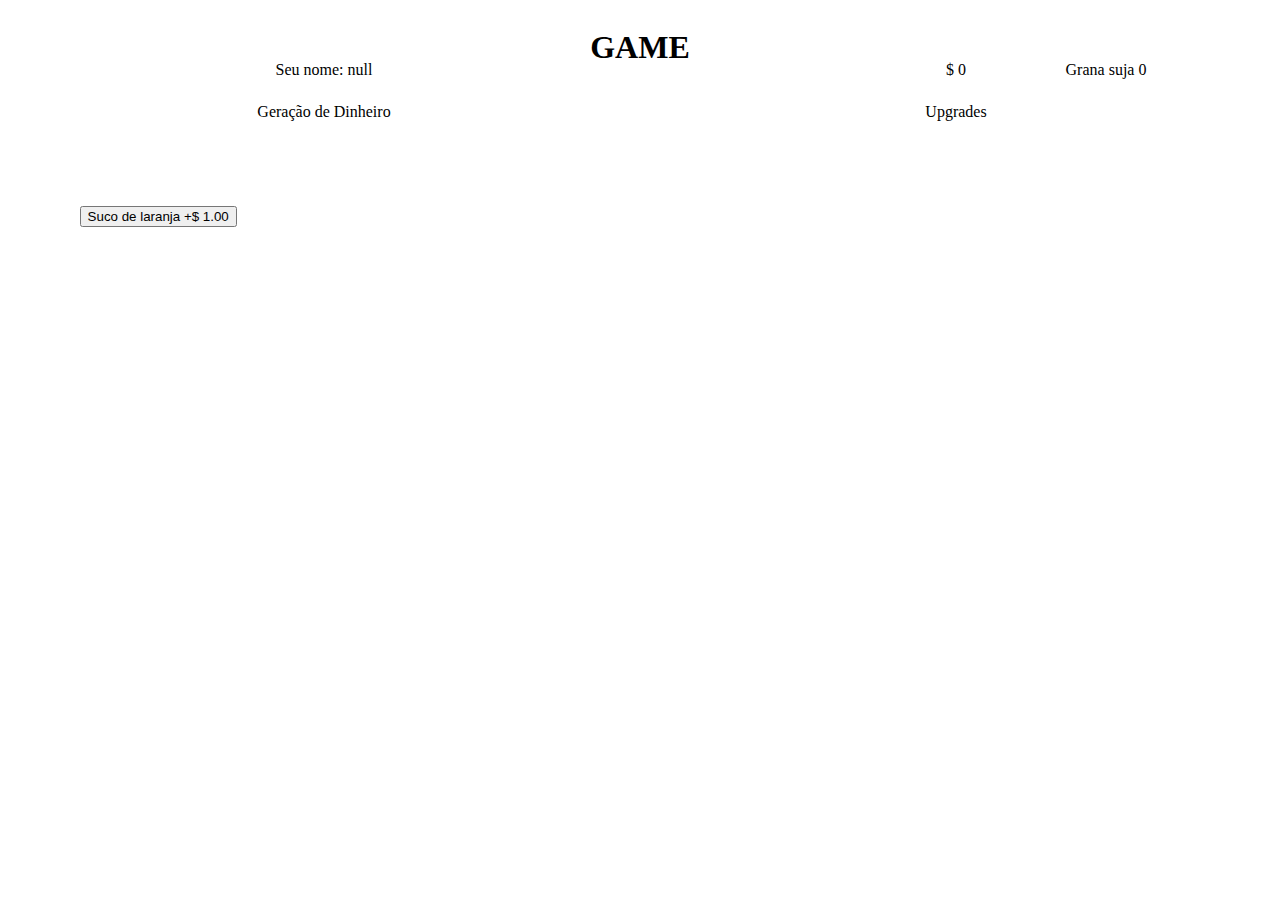
==== index.html @ 8a71e5c0 "Versão V1.0" ====
<!DOCTYPE html>
<html lang="pt-br">

<head>
    <meta charset="UTF-8">
    <title>Game</title>
    <link rel="stylesheet" href="style.css">
</head>

<body>

    <div id="alertDiv">

    </div>

    <h1>GAME</h1>

    <p id="nameOfPlayer">Seu nome: </p>
    <p id="moneyOfPlayer">$ 0</p>
    <p id="diamondsOfPlayer">Grana suja 0</p>
    <p id="generation">Geração de Dinheiro</p>
    <p id="upgrades">Upgrades</p>

    <div id="generationList">
        <ul>
            <li><button onclick="juice()" id="juice_of_orange">Suco de laranja +$ 1.00</button></li>
            <li><button id="perfume_of_magazine">Perfume de Revista</button></li>
            <li><button id="computer_maintenance">Manutenção de Computadores</button></li>
            <li><button id="drop_Shipping">Drop Shipping</button></li>
            <li><button id="Bitcoin">Bitcoin</button></li>
            <li><button id="loan_sharking">Agiotagem</button></li>
        </ul>
    </div>

    <div id="upgradesList">
        <ul>
            <li><button onclick="juiceMultiply()" id="juiceMult">Laranjão -$ 10.00</button></li>
            <li><button onclick="sellerJuice()" id="sellerJui">Vendedor de suco</button></li>
            <li><button onclick="teste()" id="technician">Técnico Ti</button></li>
            <li><button id="website">Site de vendas</button></li>
            <li><button id="queryBit">Mineradora Bitcoin</button></li>
            <li><button id="threaten">Cobrar</button></li>
        </ul>
    </div>
    <script src="script.js"></script>
</body>

</html>
---- style.css ----
body {
    display: grid;
    grid-template-columns: 50% 50%;
    grid-template-rows: 20% 10% 10% 60%;
}

#alertDiv {
    width: auto;
    height: auto;
    color: black;
    position: absolute;
}

h1 {
    text-align: center;
    grid-column-start: 1;
    grid-column-end: 3;
}

#nameOfPlayer {
    margin-top: 0;
    text-align: center;
    grid-row-start: 1;
    grid-row-start: 2;
    grid-column-start: 1;
    grid-column-end: 2;
}

li {
    list-style-type: none;
}

#buttons {
    margin: 10px;
    grid-column-start: 1;
    grid-column-end: 2;
}

button {
    margin-top: 10%;
}

#generationList {
    display: flex;
    align-items: center;
    margin-top: 5%;
    margin-left: 5%;
    grid-column-start: 1;
    grid-column-end: 2;
    grid-row-start: 3;
    grid-row-start: 4;
}

#upgradesList {
    display: flex;
    align-items: center;
    margin-top: 5%;
    margin-left: 5%;
    grid-column-start: 2;
    grid-column-end: 3;
    grid-row-start: 3;
    grid-row-start: 4;
}

#moneyOfPlayer {
    margin-top: 0;
    text-align: center;
    grid-row-start: 1;
    grid-row-start: 2;
    grid-column-start: 2;
    grid-column-end: 3;
}

#diamondsOfPlayer {
    margin-top: 0;
    text-align: center;
    margin-left: 300px;
    grid-row-start: 1;
    grid-row-start: 2;
    grid-column-start: 2;
    grid-column-end: 3;
}

#upgrades {
    text-align: center;
}

#generation {
    text-align: center;
}
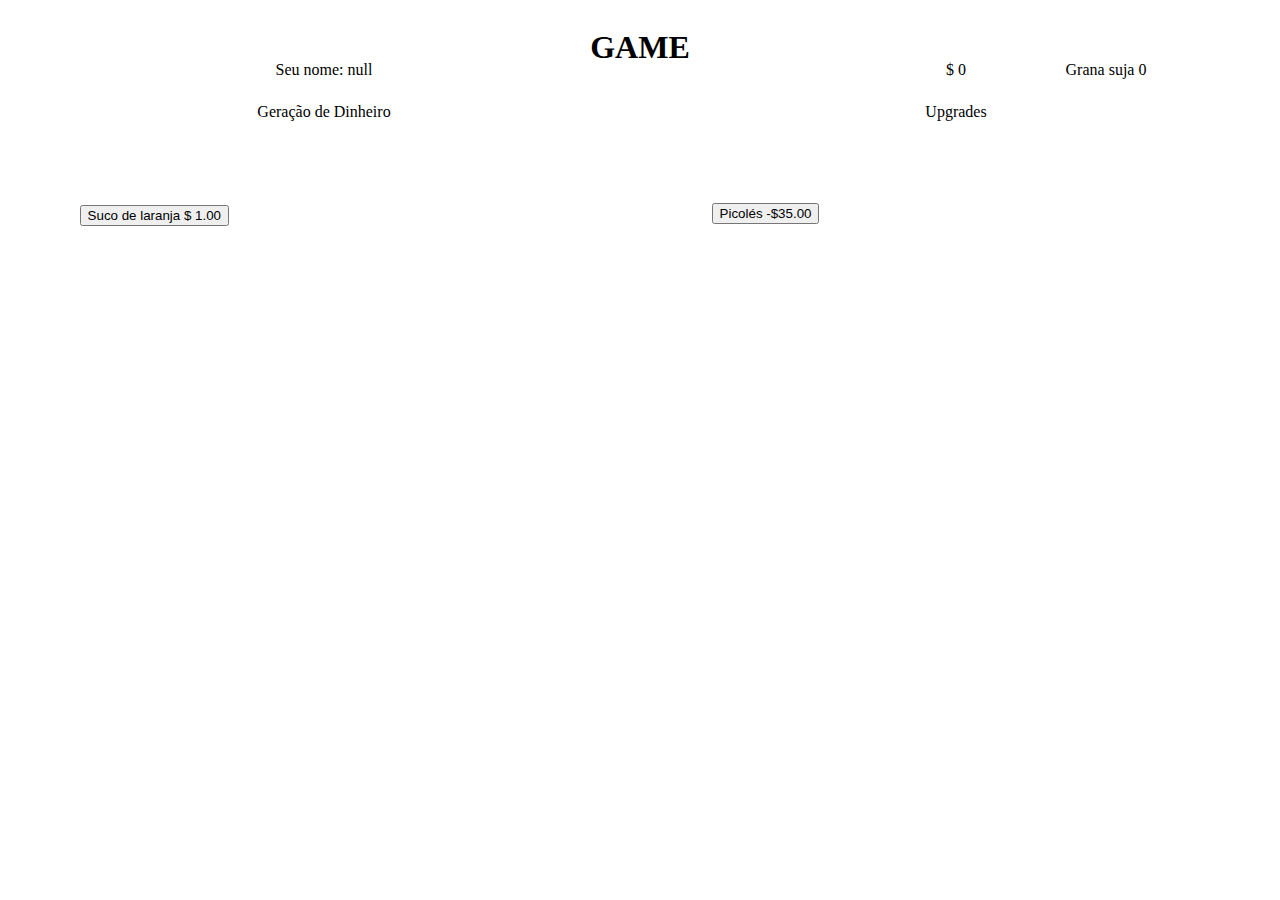
==== commit 8bdb37df: "Adicionados Picolé e feitas algumas alterações" ====
--- a/index.html
+++ b/index.html
@@ -23,8 +23,8 @@
 
     <div id="generationList">
         <ul>
-            <li><button onclick="juice()" id="juice_of_orange">Suco de laranja +$ 1.00</button></li>
-            <li><button id="perfume_of_magazine">Perfume de Revista</button></li>
+            <li><button onclick="juice()" id="juice_of_orange">Suco de laranja $ 1.00</button></li>
+            <li><button id="popsicle">Picolé $3.50</button></li>
             <li><button id="computer_maintenance">Manutenção de Computadores</button></li>
             <li><button id="drop_Shipping">Drop Shipping</button></li>
             <li><button id="Bitcoin">Bitcoin</button></li>
@@ -34,9 +34,10 @@
 
     <div id="upgradesList">
         <ul>
-            <li><button onclick="juiceMultiply()" id="juiceMult">Laranjão -$ 10.00</button></li>
-            <li><button onclick="sellerJuice()" id="sellerJui">Vendedor de suco</button></li>
-            <li><button onclick="teste()" id="technician">Técnico Ti</button></li>
+            <li><button onclick="juiceMultiply()" id="juiceMult">Caixa de Laranja -$ 10.00</button></li>
+            <li><button onclick="sellerJuice()" id="sellerJui">Contratar vendedor de Suco -$1500</button></li>
+            <li><button onclick="more_flavors()" id="moreFlavors">Picolés -$35.00</button></li>
+            <li><button id="technician">Técnico Ti</button></li>
             <li><button id="website">Site de vendas</button></li>
             <li><button id="queryBit">Mineradora Bitcoin</button></li>
             <li><button id="threaten">Cobrar</button></li>
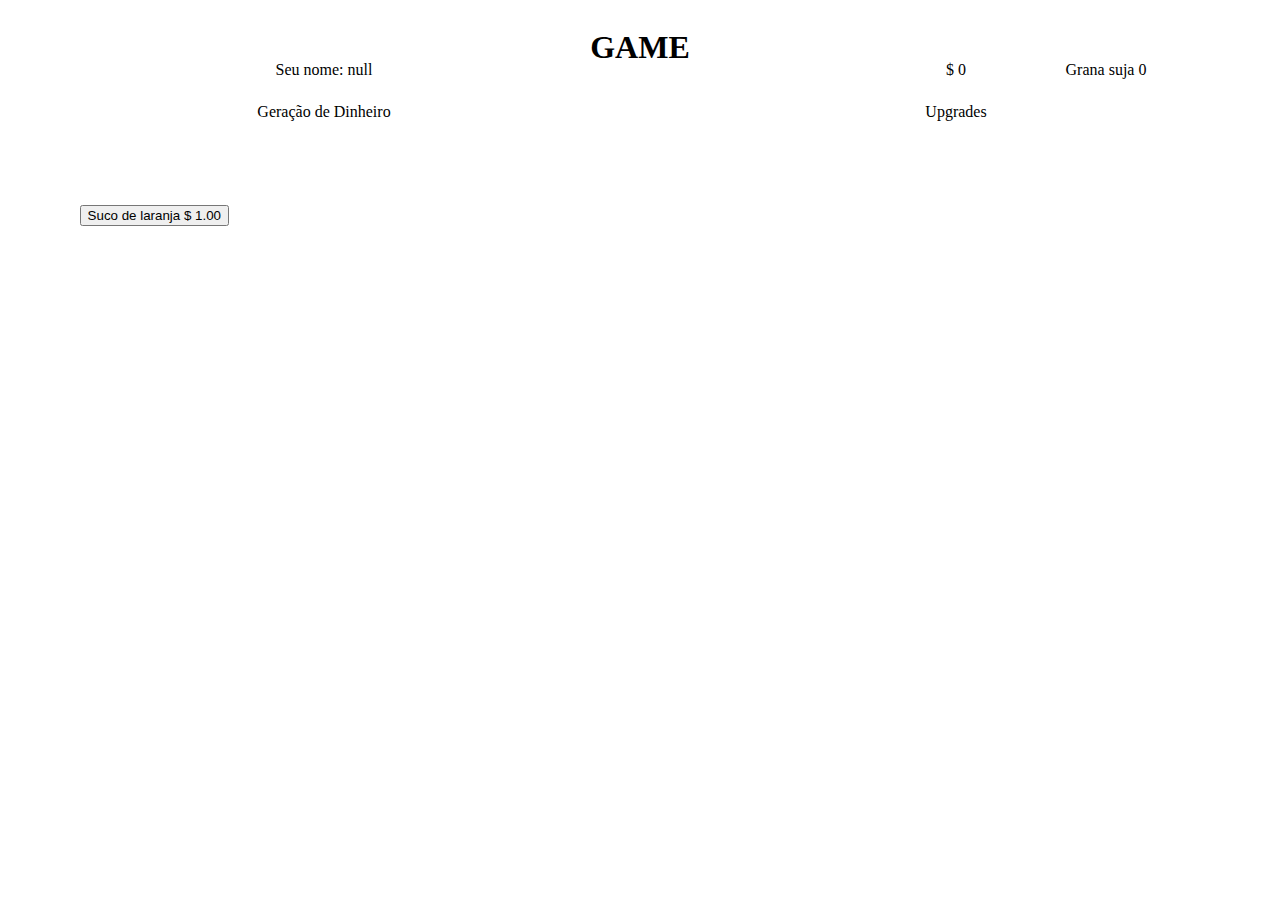
==== commit a77d20ef: "Finalizada a adição do picolé" ====
--- a/index.html
+++ b/index.html
@@ -24,7 +24,7 @@
     <div id="generationList">
         <ul>
             <li><button onclick="juice()" id="juice_of_orange">Suco de laranja $ 1.00</button></li>
-            <li><button id="popsicle">Picolé $3.50</button></li>
+            <li><button onclick="popsicle()" id="popsicle">Picolé $ 3.50</button></li>
             <li><button id="computer_maintenance">Manutenção de Computadores</button></li>
             <li><button id="drop_Shipping">Drop Shipping</button></li>
             <li><button id="Bitcoin">Bitcoin</button></li>
@@ -34,9 +34,9 @@
 
     <div id="upgradesList">
         <ul>
-            <li><button onclick="juiceMultiply()" id="juiceMult">Caixa de Laranja -$ 10.00</button></li>
-            <li><button onclick="sellerJuice()" id="sellerJui">Contratar vendedor de Suco -$1500</button></li>
-            <li><button onclick="more_flavors()" id="moreFlavors">Picolés -$35.00</button></li>
+            <li><button onclick="juiceMultiply()" id="juiceMult">Caixa de laranjas -$ 10.00</button></li>
+            <li><button onclick="sellerJuice()" id="sellerJui">Contratar vendedor de Suco -$ 1500.00</button></li>
+            <li><button onclick="more_flavors()" id="moreFlavors">Picolés -$ 35.00</button></li>
             <li><button id="technician">Técnico Ti</button></li>
             <li><button id="website">Site de vendas</button></li>
             <li><button id="queryBit">Mineradora Bitcoin</button></li>
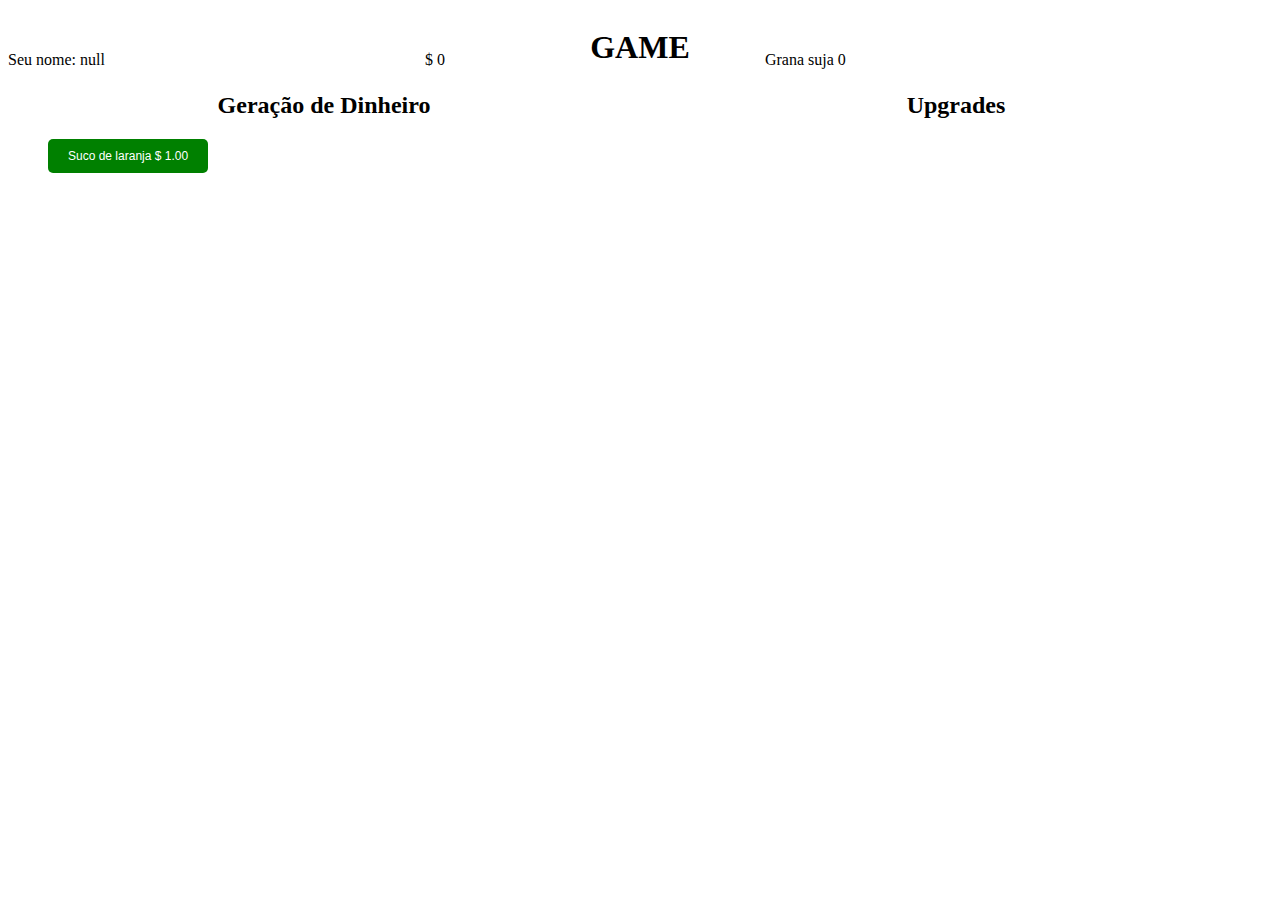
==== commit 8e3df4f2: "Correções" ====
--- a/index.html
+++ b/index.html
@@ -9,19 +9,16 @@
 
 <body>
 
-    <div id="alertDiv">
+    <h1>GAME</h1>
 
+    <div id="playerInfo">
+        <p id="nameOfPlayer">Seu nome: </p>
+        <p id="moneyOfPlayer">$ 0</p>
+        <p id="diamondsOfPlayer">Grana suja 0</p>
     </div>
 
-    <h1>GAME</h1>
-
-    <p id="nameOfPlayer">Seu nome: </p>
-    <p id="moneyOfPlayer">$ 0</p>
-    <p id="diamondsOfPlayer">Grana suja 0</p>
-    <p id="generation">Geração de Dinheiro</p>
-    <p id="upgrades">Upgrades</p>
-
-    <div id="generationList">
+    <div id="generation">
+        <h2>Geração de Dinheiro</h2>
         <ul>
             <li><button onclick="juice()" id="juice_of_orange">Suco de laranja $ 1.00</button></li>
             <li><button onclick="popsicle()" id="popsicle">Picolé $ 3.50</button></li>
@@ -32,7 +29,8 @@
         </ul>
     </div>
 
-    <div id="upgradesList">
+    <div id="upgrades">
+        <h2>Upgrades</h2>
         <ul>
             <li><button onclick="juiceMultiply()" id="juiceMult">Caixa de laranjas -$ 10.00</button></li>
             <li><button onclick="sellerJuice()" id="sellerJui">Contratar vendedor de Suco -$ 1500.00</button></li>
@@ -43,7 +41,8 @@
             <li><button id="threaten">Cobrar</button></li>
         </ul>
     </div>
+
     <script src="script.js"></script>
 </body>
 
-</html>+</html>
--- a/style.css
+++ b/style.css
@@ -1,90 +1,72 @@
-body {
+body { /*Alterações do Body*/
     display: grid;
-    grid-template-columns: 50% 50%;
-    grid-template-rows: 20% 10% 10% 60%;
+    grid-template-columns: repeat(2, 1fr); /* Define três colunas com tamanho igual */
+    grid-template-rows: 20% 10% 10% 60% ; 
 }
 
-#alertDiv {
-    width: auto;
-    height: auto;
-    color: black;
-    position: absolute;
+#upgrades button { /*Modificações nos botões de upgrade*/
+    background-color: rgb(250, 217, 73);
+    color: white;
+    border: none;
+    padding: 10px 20px;
+    font-size: 12px;
+    border-radius: 5px;
+    cursor: pointer;
+    transition: box-shadow 0.3s;
+  }
+  
+#generation button { /*Modificações nos botões de geração de dinheiro*/
+    background-color: green;
+    color: white;
+    border: none;
+    padding: 10px 20px;
+    font-size: 12px;
+    border-radius: 5px;
+    cursor: pointer;
+    transition: box-shadow 0.3s;
 }
 
-h1 {
+button:hover { /*Transição da sombra*/
+    box-shadow: 0 8px 16px 0 rgba(0, 0, 0, 0.2), 0 12px 40px 0 rgba(0, 0, 0, 0.19);
+}
+
+li { /*Remoção dos pontos da lista*/
+    list-style: none;
+  }
+
+h1{ /*Localização do h1*/
     text-align: center;
     grid-column-start: 1;
     grid-column-end: 3;
+    grid-row-start: 1;
+    grid-row-end: 2;
 }
 
-#nameOfPlayer {
-    margin-top: 0;
-    text-align: center;
-    grid-row-start: 1;
+#playerInfo { /*Localização das informações do jogador no grid*/
+    grid-column-start: 1;
+    grid-column-end: 3;
     grid-row-start: 2;
-    grid-column-start: 1;
-    grid-column-end: 2;
+    grid-row-end: 3;
 }
 
-li {
-    list-style-type: none;
+#playerInfo p{ /*Removendo a quebra de linha dos paragrafos e dando um espaço entre eles*/
+    display: inline;
+    margin-right: 25%;
 }
 
-#buttons {
-    margin: 10px;
-    grid-column-start: 1;
-    grid-column-end: 2;
-}
-
-button {
-    margin-top: 10%;
-}
-
-#generationList {
-    display: flex;
-    align-items: center;
-    margin-top: 5%;
-    margin-left: 5%;
+#generation h2{ /*Localização do h2 da geração no grid*/
+    text-align: center;
     grid-column-start: 1;
     grid-column-end: 2;
     grid-row-start: 3;
-    grid-row-start: 4;
+    grid-row-end: 4;
 }
 
-#upgradesList {
-    display: flex;
-    align-items: center;
-    margin-top: 5%;
-    margin-left: 5%;
+#upgrades h2{ /*Localização do h2 dos upgrades no grid*/
+    text-align: center;
     grid-column-start: 2;
     grid-column-end: 3;
     grid-row-start: 3;
-    grid-row-start: 4;
+    grid-row-end: 4;
 }
-
-#moneyOfPlayer {
-    margin-top: 0;
-    text-align: center;
-    grid-row-start: 1;
-    grid-row-start: 2;
-    grid-column-start: 2;
-    grid-column-end: 3;
-}
-
-#diamondsOfPlayer {
-    margin-top: 0;
-    text-align: center;
-    margin-left: 300px;
-    grid-row-start: 1;
-    grid-row-start: 2;
-    grid-column-start: 2;
-    grid-column-end: 3;
-}
-
-#upgrades {
-    text-align: center;
-}
-
-#generation {
-    text-align: center;
-}+/*Demais objetos pegaram sua localização automaticamente*/